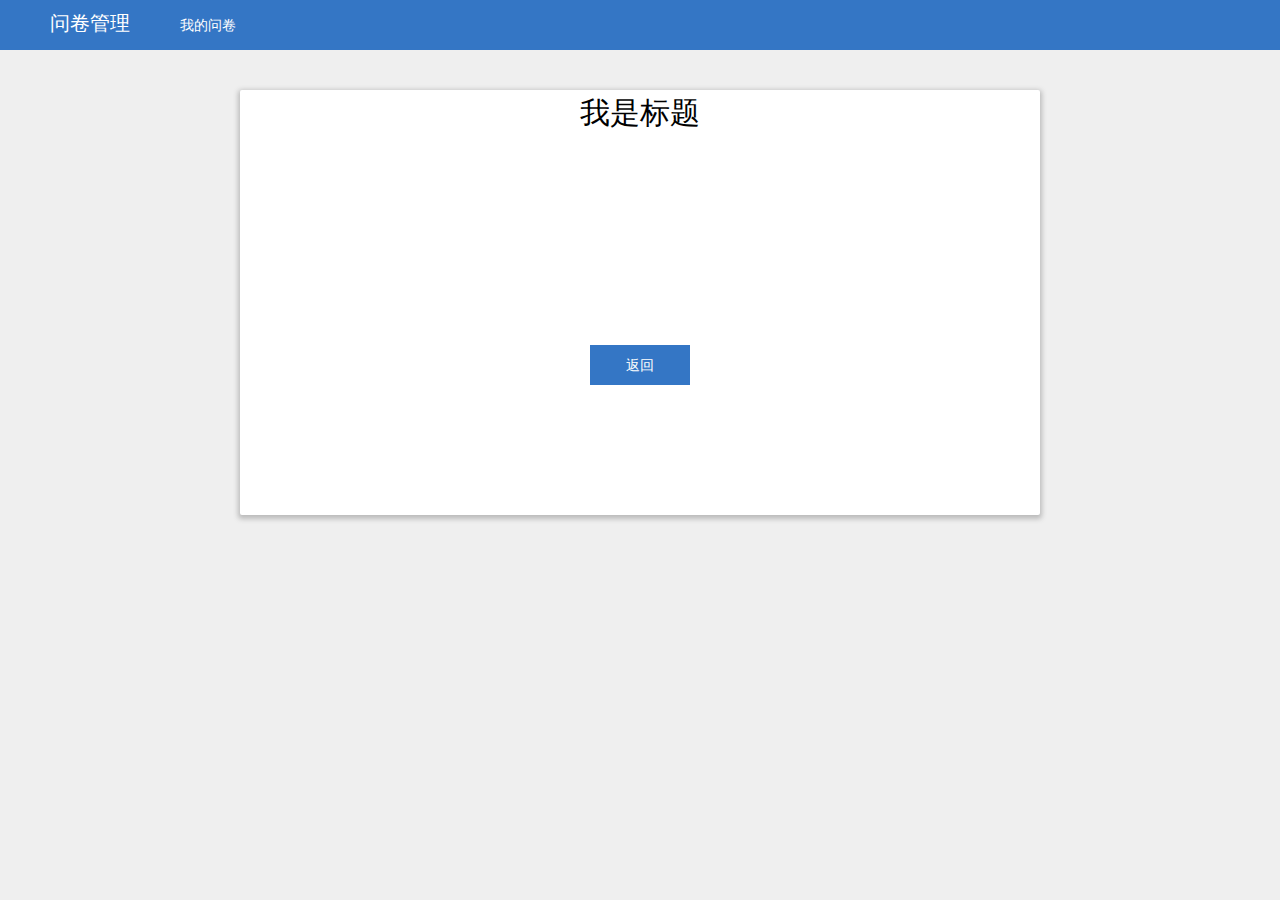
==== chart.html @ 7d5cfdb4 "2016/12/1修改文件路径配置" ====
<!DOCTYPE html>
<html>
<head>
	<meta charset="utf-8">
	<title>图表</title>
	<link rel="stylesheet" type="text/css" href="css/chart.css">
</head>
<body>
<header class="head">
	<span class="head_log">问卷管理</span>
	<span class="my_fifle"><a href="index.html">我的问卷</a></span>
</header>
<article class="compile_body">
	<div id="chart_title">我是标题</div>
	<div id="chart_create">	
	</div>
	<div class="button_box">
		<button>返回</button>
	</div>
</article>
<script type="text/javascript" src='js/jquery-3.1.0.js'></script>
<script type="text/javascript" src="js/paint_date.js"></script>
</body>
</html>
---- css/chart.css ----
* {
	margin: 0;
	padding: 0;
	font: 14px/1.5 '微软雅黑';
}
body {
	background-color:#EFEFEF; 
}
a {
	text-decoration: none;
	color: #fff;
}
.head {
	width: 100%;
	height: 50px;
	background-color: #3476C5;
}
.head_log {
	display: inline-block;
	float: left;
	margin-left: 50px;
	padding-top: 8px;

	height: 50px;

	font-size: 20px;
	color: white;
	
}

.my_fifle {
	display: inline-block;
	float: left;
	margin-left: 50px;
	padding-top: 15px;

	height: 50px;

	color: white;
}
.compile_body {
	margin: 40px auto;
	width: 800px;
	box-sizing: border-box;

	background-color: white;
	border-radius: 2px;
	box-shadow: 0 2px 5px 2px #BBBBBB;
}
#chart_title {
	text-align: center;
	padding: 0 10px;

	font-size: 30px
}
#chart_create {
	box-sizing: content-box;
	padding: 40px;
}

.pie_chart {
	text-align: center;
}
.pie_chart h1 {
	font-size: 20px;
}
.button_box {
	position: relative;

	height: 300px;
	width: 100%;
}
.button_box button {
	position: absolute;

	top:50%;
	left: 50%;

	transform: translate(-50%, -50%);

	width: 100px;
	height: 40px;
	background-color: #3476C5;
	color: white;
	border-style: none;
}
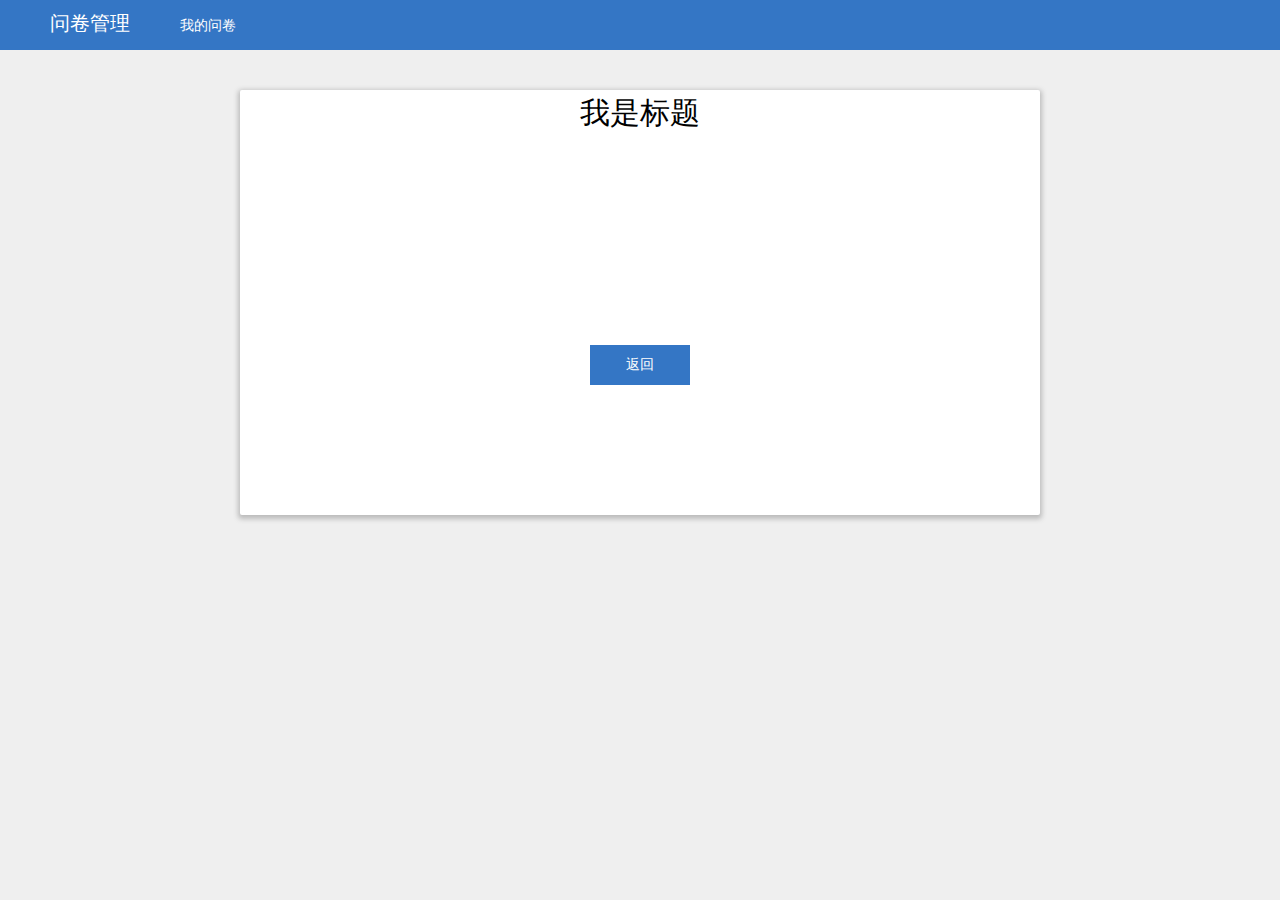
==== commit 38076333: "Signed-off-by: CodeFuMaster <616841812@qq.com>" ====
--- a/chart.html
+++ b/chart.html
@@ -12,13 +12,13 @@
 </header>
 <article class="compile_body">
 	<div id="chart_title">我是标题</div>
-	<div id="chart_create">	
+	<div id="chart_create">
 	</div>
 	<div class="button_box">
-		<button>返回</button>
+		<button><a href="./index.html" class="return">返回</a></button>
 	</div>
 </article>
 <script type="text/javascript" src='js/jquery-3.1.0.js'></script>
 <script type="text/javascript" src="js/paint_date.js"></script>
 </body>
-</html>+</html>
--- a/css/chart.css
+++ b/css/chart.css
@@ -4,7 +4,7 @@
 	font: 14px/1.5 '微软雅黑';
 }
 body {
-	background-color:#EFEFEF; 
+	background-color:#EFEFEF;
 }
 a {
 	text-decoration: none;
@@ -25,7 +25,7 @@
 
 	font-size: 20px;
 	color: white;
-	
+
 }
 
 .my_fifle {
@@ -83,4 +83,10 @@
 	background-color: #3476C5;
 	color: white;
 	border-style: none;
-}+}
+.button_box button .return {
+	display: inline-block;
+  width: 100px;
+  height: 40px;
+  line-height: 40px;
+}
